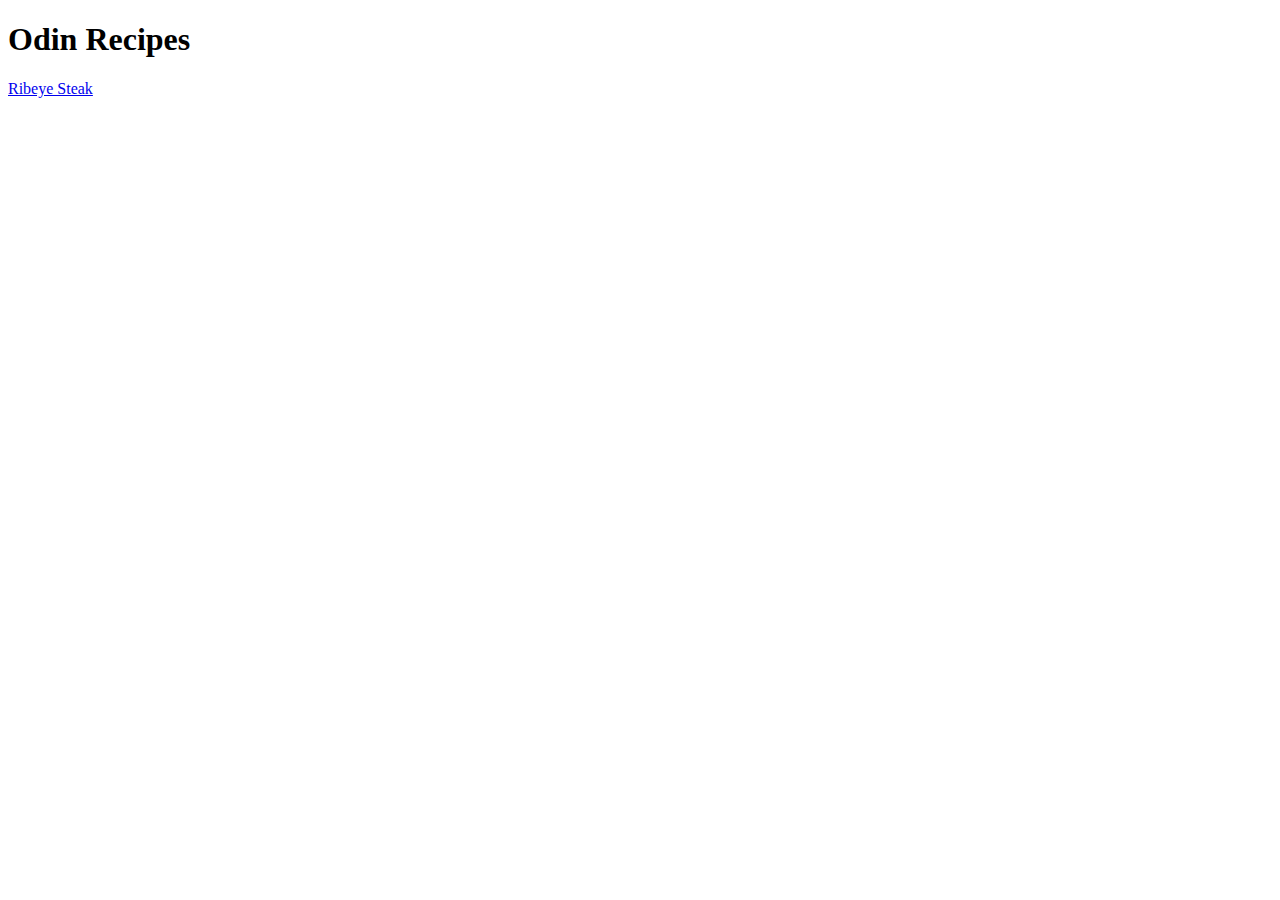
==== index.html @ 34cef7d8 "Add an image and start unordered list" ====
<!DOCTYPE html>
<!DOCTYPE html>
<html lang="en">
<head>
    <meta charset="UTF-8">
    <meta http-equiv="X-UA-Compatible" content="IE=edge">
    <meta name="viewport" content="width=device-width, initial-scale=1.0">
    <title>Recipes</title>
</head>
<body>
    <h1>Odin Recipes</h1>
    <p><a href="recipes/steak.html">Ribeye Steak</a></p>

</body>
</html>
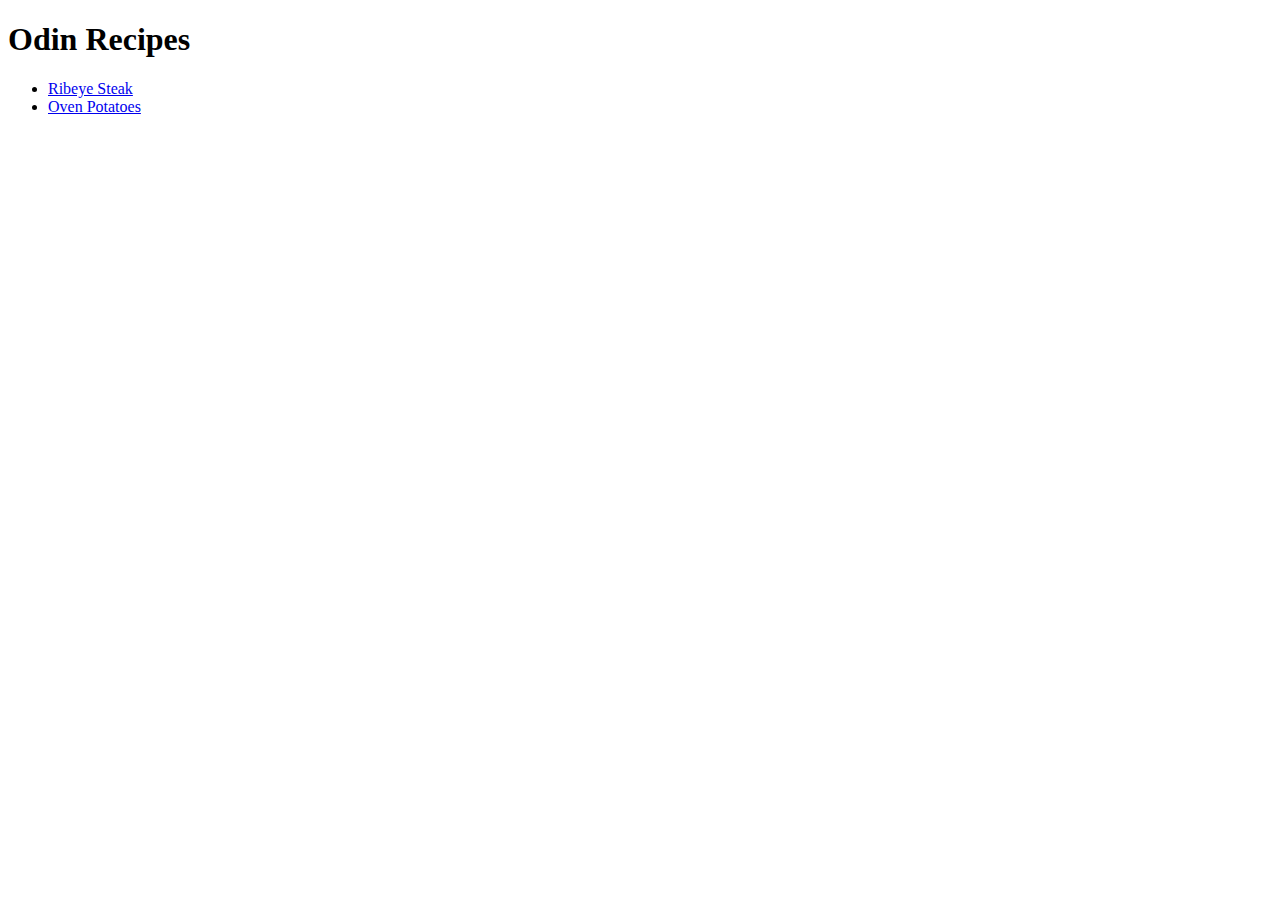
==== commit 03f7bb82: "Commit all the files thus far" ====
--- a/index.html
+++ b/index.html
@@ -9,7 +9,9 @@
 </head>
 <body>
     <h1>Odin Recipes</h1>
-    <p><a href="recipes/steak.html">Ribeye Steak</a></p>
+    <ul>
+        <li><a href="recipes/steak.html">Ribeye Steak</a></li>
+        <li><a href="recipes/potatoes.html">Oven Potatoes</a></li>
 
 </body>
 </html>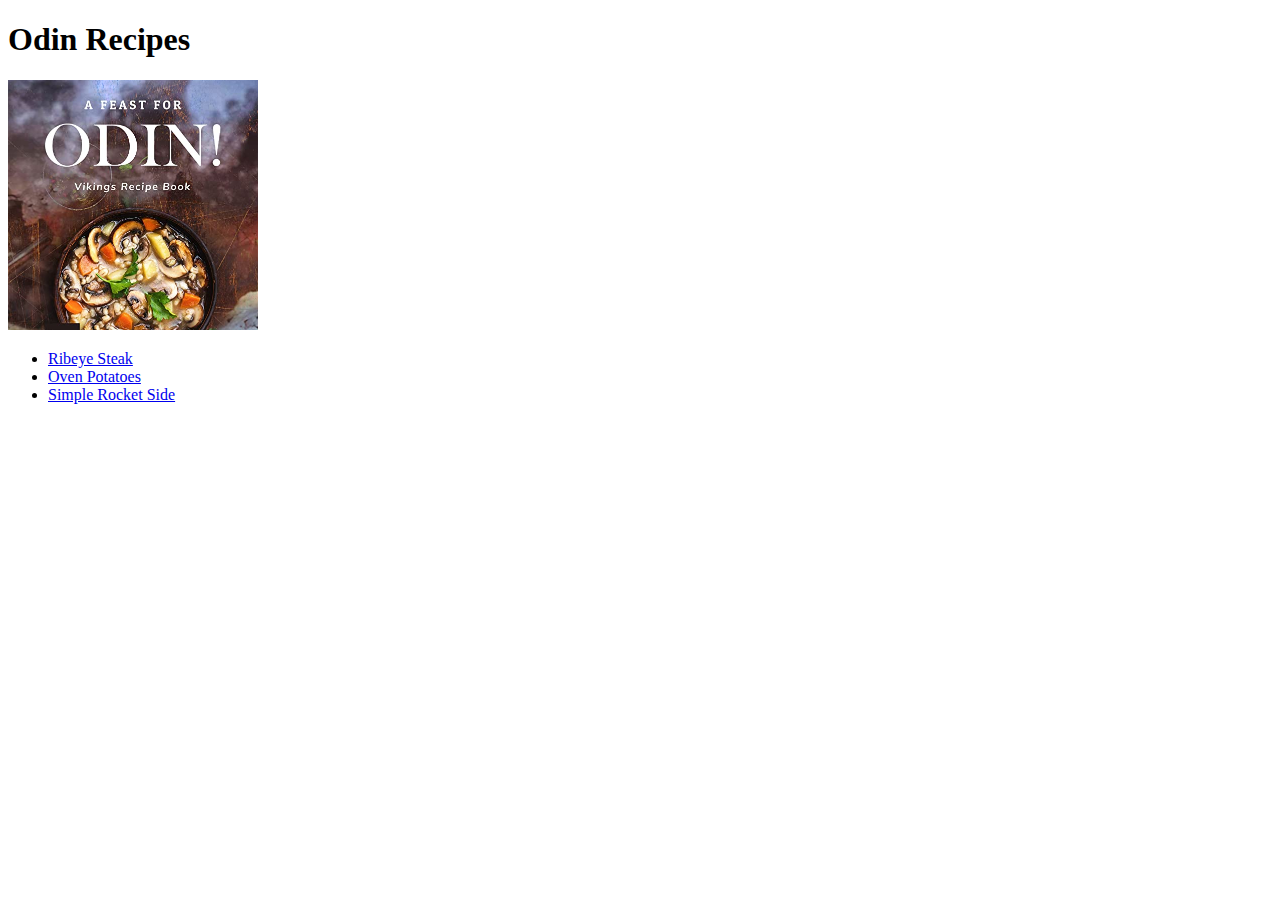
==== commit cedf78e0: "update index" ====
--- a/index.html
+++ b/index.html
@@ -1,4 +1,3 @@
-<!DOCTYPE html>
 <!DOCTYPE html>
 <html lang="en">
 <head>
@@ -9,9 +8,11 @@
 </head>
 <body>
     <h1>Odin Recipes</h1>
+    <img src="images/odin.jpg" width="250" alt="A book saying Odins Cookbook for Vikings">
     <ul>
         <li><a href="recipes/steak.html">Ribeye Steak</a></li>
         <li><a href="recipes/potatoes.html">Oven Potatoes</a></li>
-
+        <li><a href="recipes/rocket.html">Simple Rocket Side</a></li>
+    </ul>
 </body>
 </html>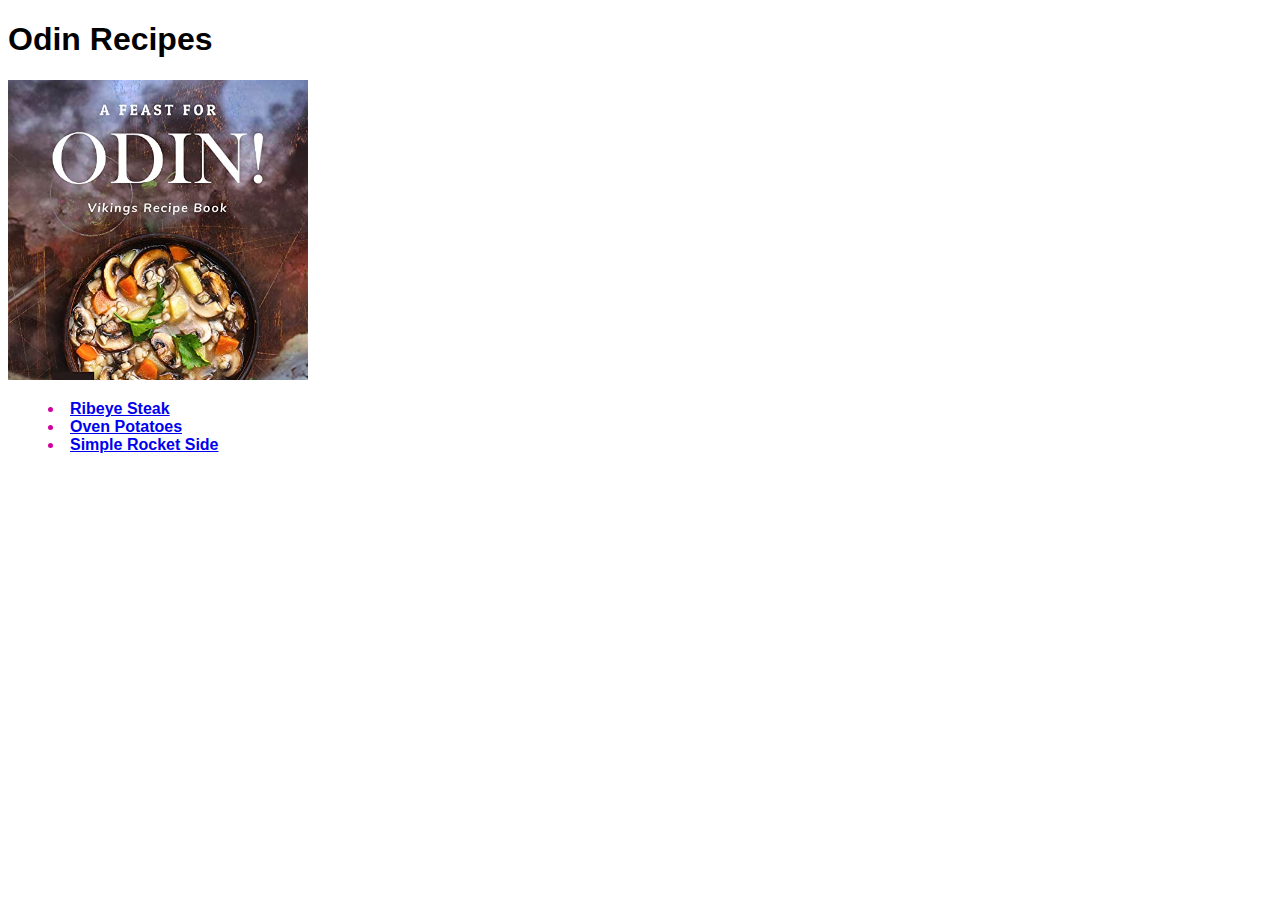
==== commit 7c13180d: "Add styles with CSS and modify all HTML files" ====
--- a/index.html
+++ b/index.html
@@ -4,11 +4,12 @@
     <meta charset="UTF-8">
     <meta http-equiv="X-UA-Compatible" content="IE=edge">
     <meta name="viewport" content="width=device-width, initial-scale=1.0">
+    <link rel="stylesheet" href="styles.css">
     <title>Recipes</title>
 </head>
 <body>
     <h1>Odin Recipes</h1>
-    <img src="images/odin.jpg" width="250" alt="A book saying Odins Cookbook for Vikings">
+    <img src="images/odin.jpg" alt="A book saying Odins Cookbook for Vikings">
     <ul>
         <li><a href="recipes/steak.html">Ribeye Steak</a></li>
         <li><a href="recipes/potatoes.html">Oven Potatoes</a></li>
--- a/styles.css
+++ b/styles.css
@@ -0,0 +1,29 @@
+img {
+    height: auto;
+    width: 300px;
+}
+
+body {
+    font-family: helvetica, "Times New Roman", arial, Verdana;
+    color: hsl(315, 100%, 41%);
+    text-align: left;
+    list-style-position: inside;
+
+}
+
+h1, h2, h3, h4, h5, h6 {
+    font-weight: 600;
+    color: black;
+}
+
+p {
+    color:black;
+}
+
+a {
+    font-weight: 900;
+}
+
+.haha {
+    color: hsl(108, 100%, 41%)
+}